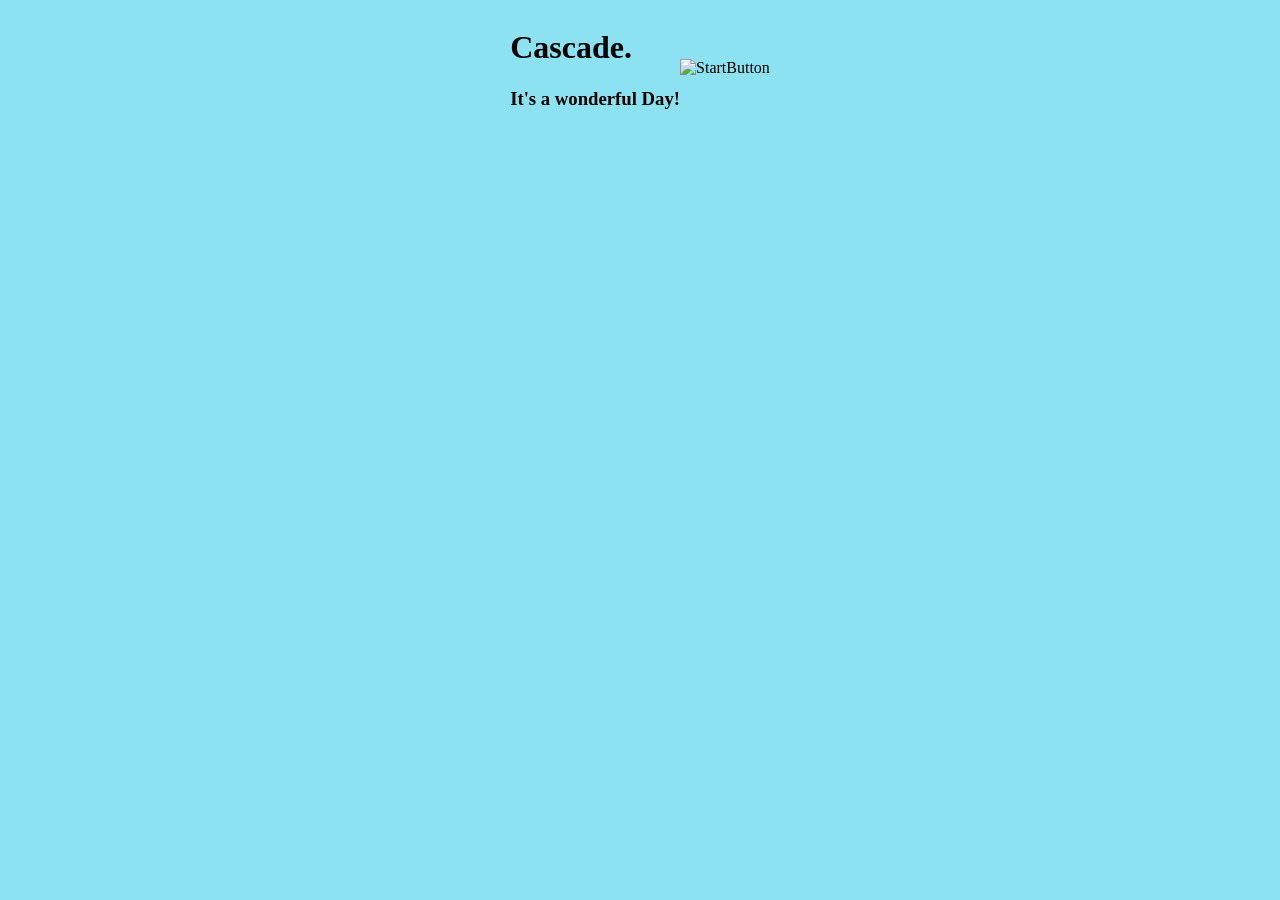
==== index.html @ 770a19d2 "urlbg" ====
<!doctype html>
<html lang="en">
    <head>
        <meta charset="UTF-8"/>
        <meta name="viewport" content="width=device-width, initial-scale=1.0"/>
        <title>Cascade.</title>
        <link rel="stylesheet" href="styles.css"/>
    </head>
    <body>
        <style>
            body {
                background-image: url("C:\\Users\\Alisha\\OneDrive\\Desktop\\Alisha's Folder\\#Friends and pictures\\Hack Club\\AperfectDay\\imgs\\Start BAckground.jpg");
                background-size: cover;
                background-repeat: no-repeat;
                background-attachment: fixed;
                background-color:  #8ce2f1;
            }
        </style>
        <header>
            <h1 id="head">Cascade.</h1>
            <h3>It's a wonderful Day!</h3>
        </header> 
        <main>
            <div><img src="start-removebg-preview.png" alt="StartButton"></img></div>
        </main>
    </body>
</html>
---- styles.css ----
* {
    font-family: Comic Sans MS;
}
body {
    display: flex;
    justify-content: center;
    align-items: center;
    justify-items: center;
}
.head {
    font-family: Press Start 2P;
    color: #eff4f4;
    text-align: center;
}
.head h1{
    display: flex;
    justify-content: center;
    align-items: center;
    justify-items: center;
}
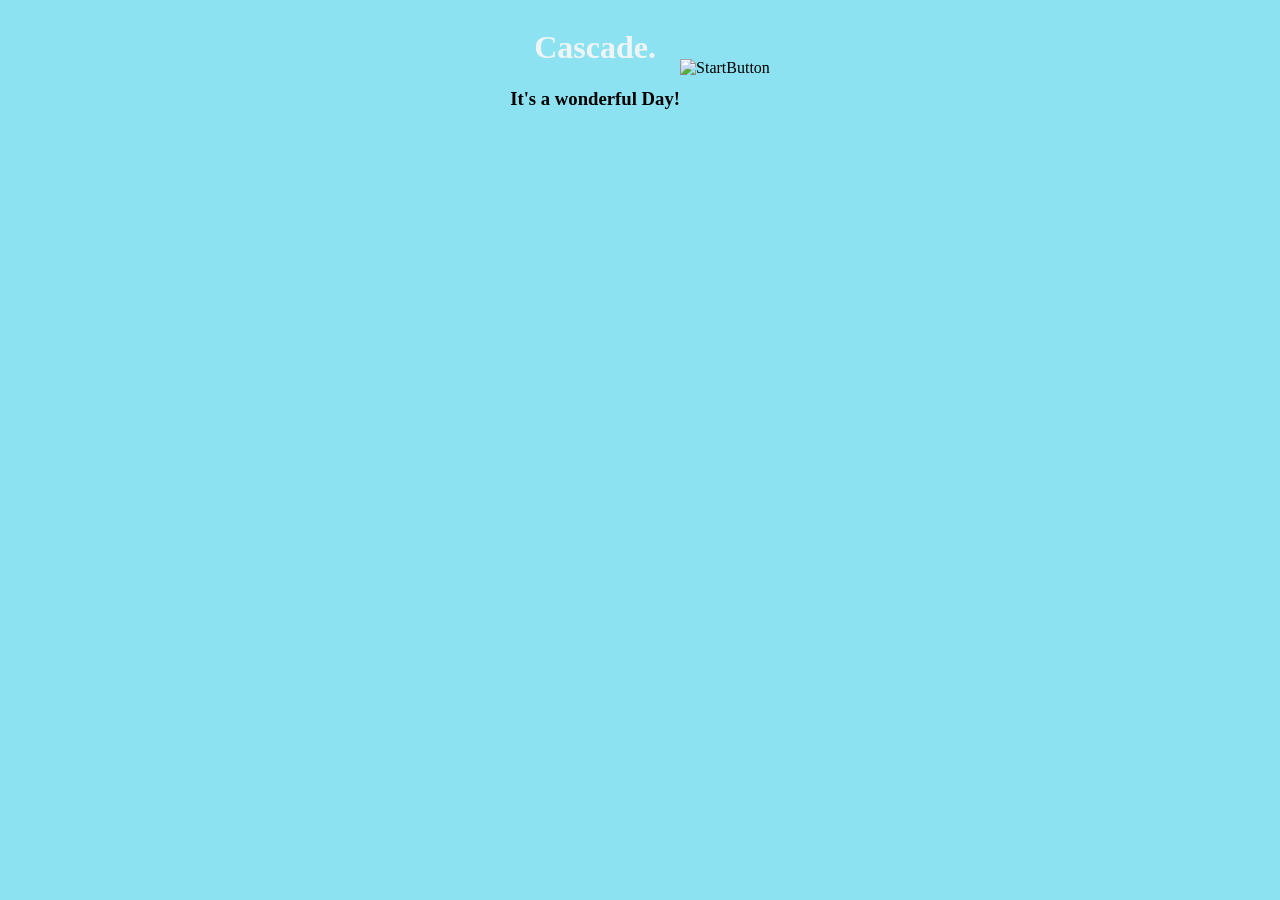
==== commit e5dbeba0: "fintcahnges" ====
--- a/index.html
+++ b/index.html
@@ -9,7 +9,7 @@
     <body>
         <style>
             body {
-                background-image: url("C:\\Users\\Alisha\\OneDrive\\Desktop\\Alisha's Folder\\#Friends and pictures\\Hack Club\\AperfectDay\\imgs\\Start BAckground.jpg");
+                background-image: url("imgs\Start BAckground.jpg");
                 background-size: cover;
                 background-repeat: no-repeat;
                 background-attachment: fixed;
@@ -17,7 +17,7 @@
             }
         </style>
         <header>
-            <h1 id="head">Cascade.</h1>
+            <h1>Cascade.</h1>
             <h3>It's a wonderful Day!</h3>
         </header> 
         <main>
--- a/styles.css
+++ b/styles.css
@@ -1,3 +1,14 @@
+h1 {
+    font-family: Press Start 2P;
+    color: #eff4f4;
+    text-align: center;
+}
+h1 {
+    display: flex;
+    justify-content: center;
+    align-items: center;
+    justify-items: center;
+}
 * {
     font-family: Comic Sans MS;
 }
@@ -7,14 +18,3 @@
     align-items: center;
     justify-items: center;
 }
-.head {
-    font-family: Press Start 2P;
-    color: #eff4f4;
-    text-align: center;
-}
-.head h1{
-    display: flex;
-    justify-content: center;
-    align-items: center;
-    justify-items: center;
-}
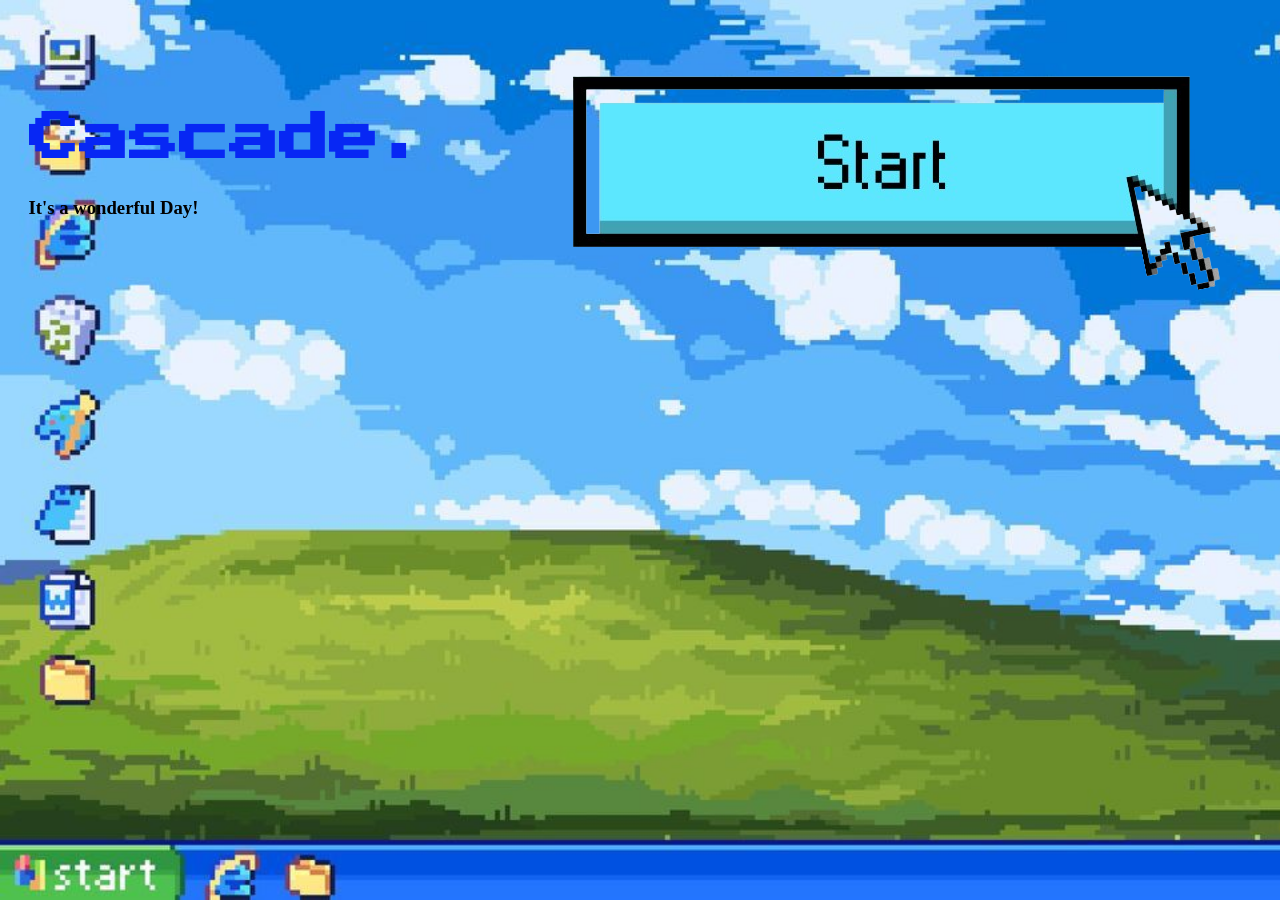
==== commit 86b67e8b: "bg and fontssss it finnally wrokedddd!!!" ====
--- a/index.html
+++ b/index.html
@@ -5,11 +5,14 @@
         <meta name="viewport" content="width=device-width, initial-scale=1.0"/>
         <title>Cascade.</title>
         <link rel="stylesheet" href="styles.css"/>
+        <link rel="preconnect" href="https://fonts.googleapis.com">
+        <link rel="preconnect" href="https://fonts.gstatic.com" crossorigin>
+        <link href="https://fonts.googleapis.com/css2?family=Press+Start+2P&display=swap" rel="stylesheet">
     </head>
     <body>
         <style>
             body {
-                background-image: url("imgs\Start BAckground.jpg");
+                background-image: url("imgs/Start BAckground.jpg");
                 background-size: cover;
                 background-repeat: no-repeat;
                 background-attachment: fixed;
@@ -21,7 +24,7 @@
             <h3>It's a wonderful Day!</h3>
         </header> 
         <main>
-            <div><img src="start-removebg-preview.png" alt="StartButton"></img></div>
+            <div><img src="imgs/start-removebg-preview.png" alt="StartButton"></img></div>
         </main>
     </body>
 </html>
--- a/styles.css
+++ b/styles.css
@@ -1,9 +1,8 @@
 h1 {
-    font-family: Press Start 2P;
-    color: #eff4f4;
+    font-family: 'Press Start 2P', cursive;
+    color: #0727f4;
     text-align: center;
-}
-h1 {
+    font-size: 50px;
     display: flex;
     justify-content: center;
     align-items: center;
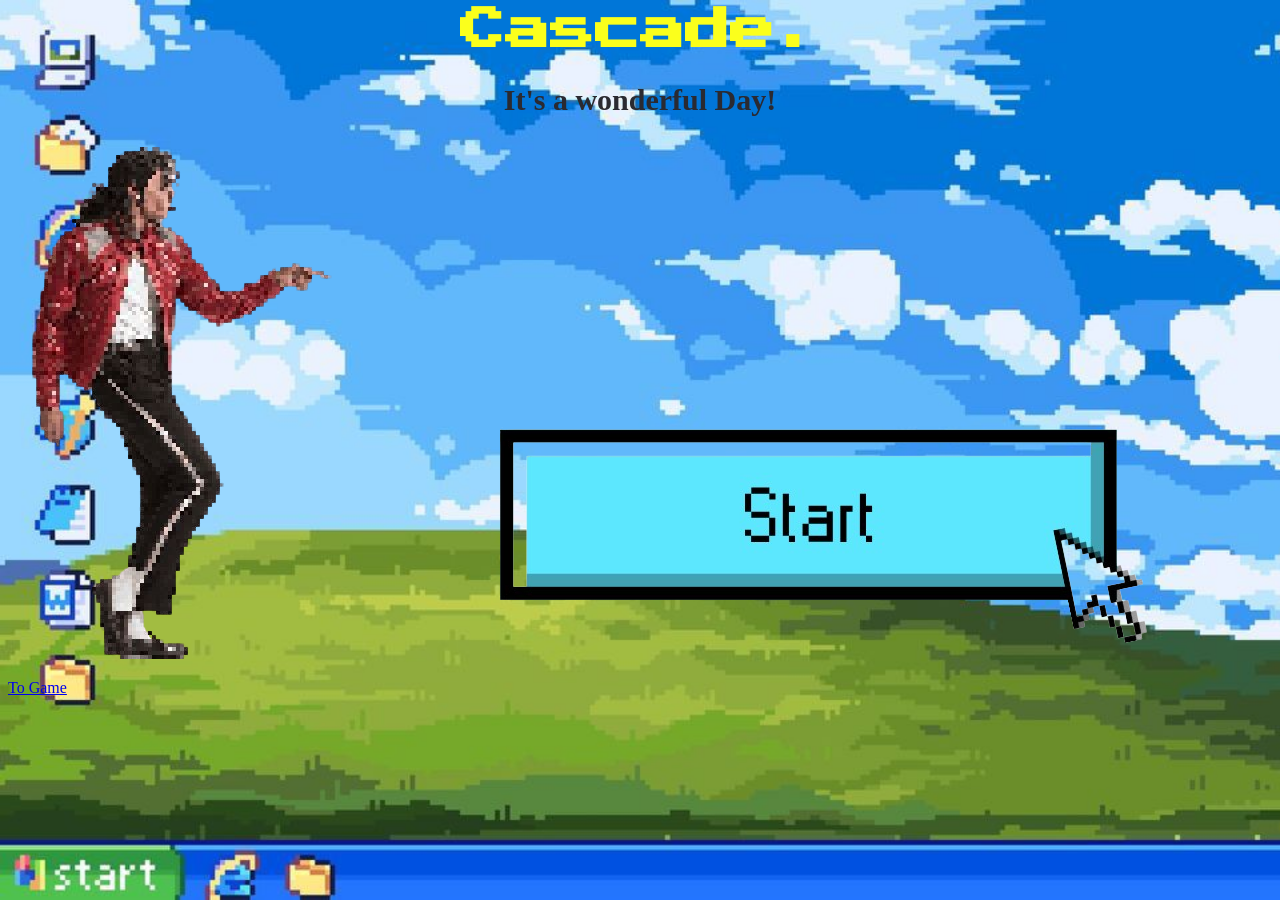
==== commit 59a6985c: "so much prgogresss!!1 aligned images, got fonts, got the changing redirects yayy!!" ====
--- a/index.html
+++ b/index.html
@@ -19,12 +19,19 @@
                 background-color:  #8ce2f1;
             }
         </style>
-        <header>
+        <div>
+            <header>
             <h1>Cascade.</h1>
             <h3>It's a wonderful Day!</h3>
         </header> 
+        
         <main>
-            <div><img src="imgs/start-removebg-preview.png" alt="StartButton"></img></div>
+            <div>
+                <img id="mj" src="imgs/mj-removebg-preview.png" alt="MJ"/>
+                <img id="start-button" src="imgs/start-removebg-preview.png" alt="StartButton"></img>
+                <p id="starting"><a href="page2.html">To Game</a></p>
+            </div>
         </main>
+        </div>
     </body>
 </html>
--- a/styles.css
+++ b/styles.css
@@ -1,19 +1,38 @@
 h1 {
     font-family: 'Press Start 2P', cursive;
-    color: #0727f4;
+    color: #fbff1c;
     text-align: center;
-    font-size: 50px;
+    font-size: 45px;
+    margin-top: 4px;
+    margin-left: center;    
     display: flex;
     justify-content: center;
     align-items: center;
     justify-items: center;
 }
-* {
-    font-family: Comic Sans MS;
-}
-body {
+h3 {
+    font-family: 'Comic Sans MS';
+    color: #2a2a31;
+    text-align: center;
+    font-size: 30px;
+    margin-top: 4px;   
+    margin-left: center;  
     display: flex;
     justify-content: center;
     align-items: center;
     justify-items: center;
 }
+.mj {
+    margin-top: 600px;
+    margin-left: 100px;
+    width: 200px;
+}
+.start-button {
+    margin-top: 100px;
+    margin-left: 100px;
+    width: 100px;
+}
+.starting {
+    font-family: 'Comic Sans MS';
+    margin-left:2000px;
+}
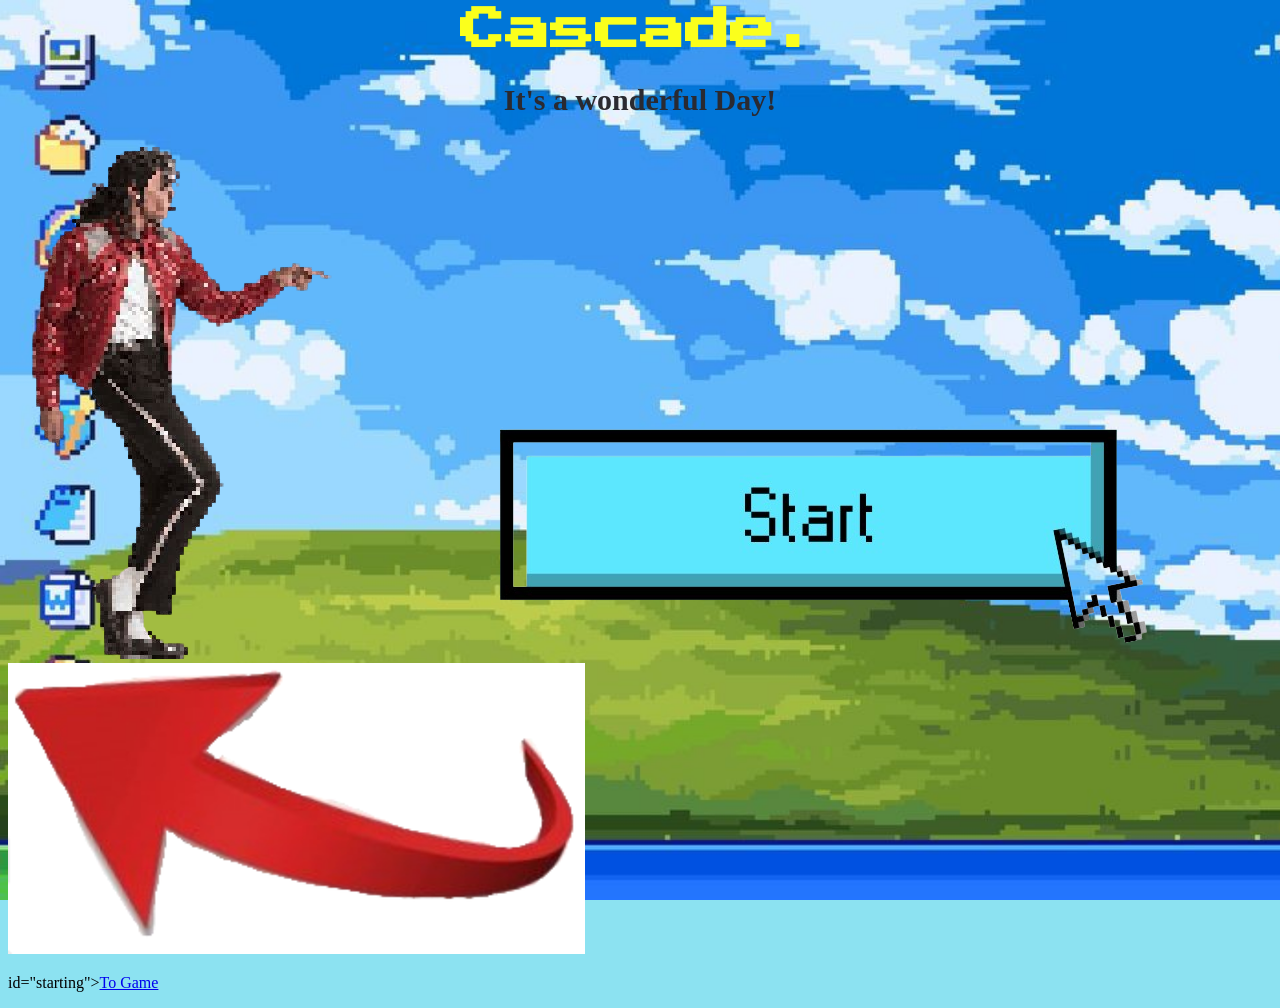
==== commit f6cabe96: "apge2 s" ====
--- a/index.html
+++ b/index.html
@@ -29,7 +29,8 @@
             <div>
                 <img id="mj" src="imgs/mj-removebg-preview.png" alt="MJ"/>
                 <img id="start-button" src="imgs/start-removebg-preview.png" alt="StartButton"></img>
-                <p id="starting"><a href="page2.html">To Game</a></p>
+                <img id="arrow" src="imgs/arrow.png" alt="arrow"/>
+                <p></p> id="starting"><a href="page2.html">To Game</a></p>
             </div>
         </main>
         </div>
--- a/styles.css
+++ b/styles.css
@@ -34,5 +34,11 @@
 }
 .starting {
     font-family: 'Comic Sans MS';
-    margin-left:2000px;
+    margin-left: 2000px;
+    text-align: center;
+}
+.arrow {
+    margin-top: 100px;
+    margin-left: 100px;
+    width: 100px;
 }
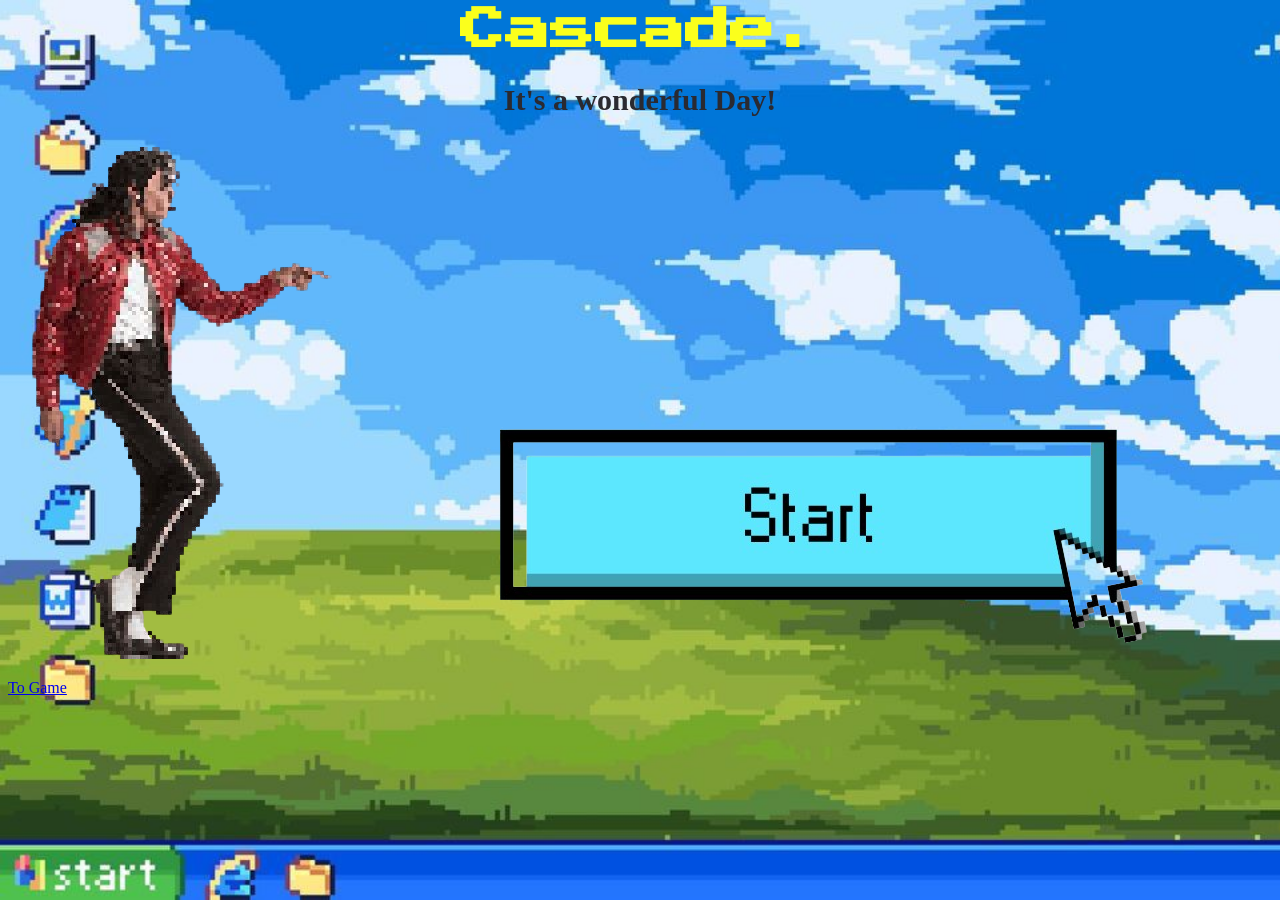
==== commit 6f35e504: "aligning" ====
--- a/index.html
+++ b/index.html
@@ -21,16 +21,15 @@
         </style>
         <div>
             <header>
-            <h1>Cascade.</h1>
-            <h3>It's a wonderful Day!</h3>
-        </header> 
-        
+                <h1>Cascade.</h1>
+                <h3>It's a wonderful Day!</h3>
+            </header> 
+        </div>        
         <main>
             <div>
                 <img id="mj" src="imgs/mj-removebg-preview.png" alt="MJ"/>
                 <img id="start-button" src="imgs/start-removebg-preview.png" alt="StartButton"></img>
-                <img id="arrow" src="imgs/arrow.png" alt="arrow"/>
-                <p></p> id="starting"><a href="page2.html">To Game</a></p>
+                <p id="starting"><a href="page2.html">To Game</a></p>
             </div>
         </main>
         </div>
--- a/styles.css
+++ b/styles.css
@@ -34,11 +34,5 @@
 }
 .starting {
     font-family: 'Comic Sans MS';
-    margin-left: 2000px;
-    text-align: center;
-}
-.arrow {
-    margin-top: 100px;
-    margin-left: 100px;
-    width: 100px;
+    margin-left: 200px;
 }
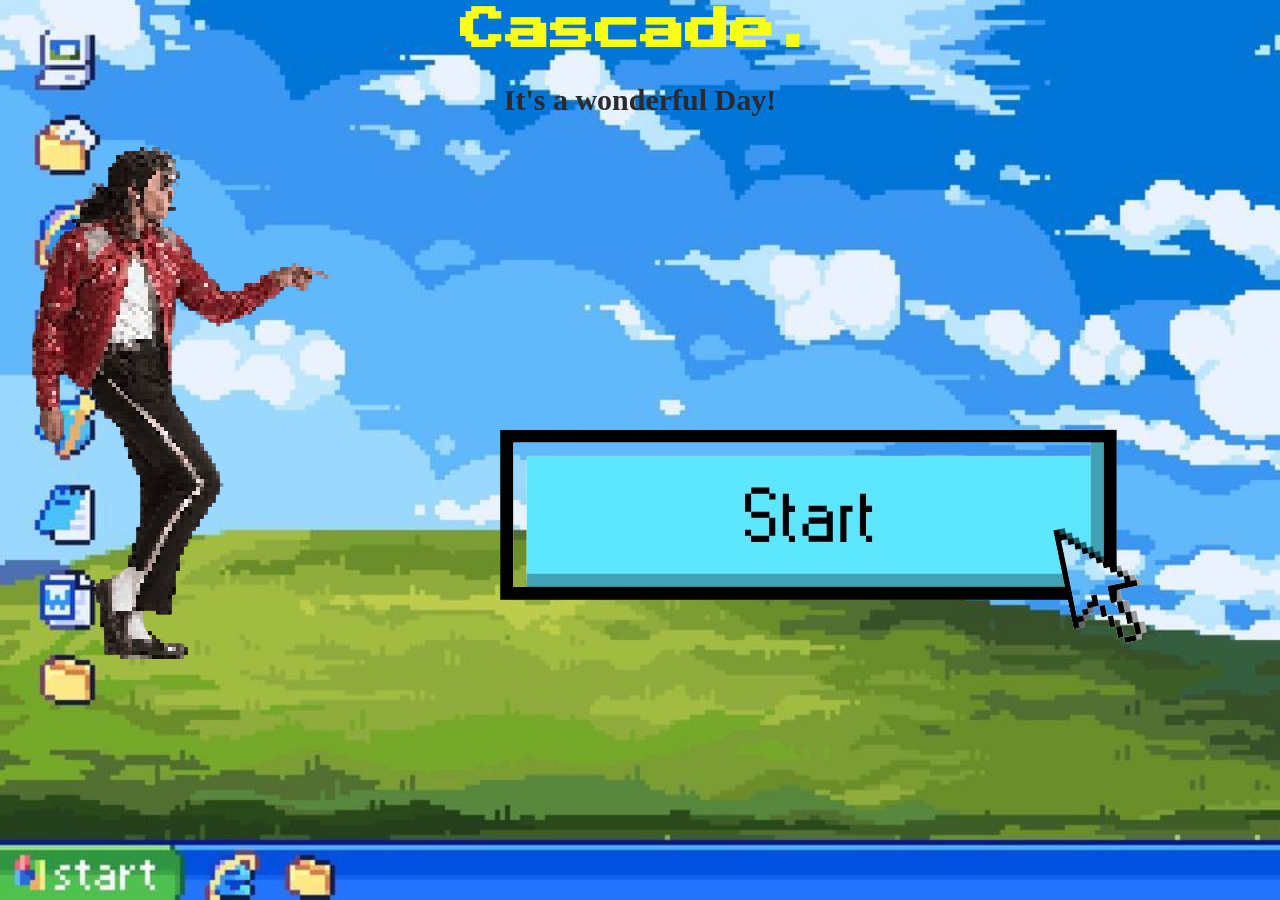
==== commit a10ed151: "button!!! button clicked to next screen!" ====
--- a/index.html
+++ b/index.html
@@ -28,8 +28,7 @@
         <main>
             <div>
                 <img id="mj" src="imgs/mj-removebg-preview.png" alt="MJ"/>
-                <img id="start-button" src="imgs/start-removebg-preview.png" alt="StartButton"></img>
-                <p id="starting"><a href="page2.html">To Game</a></p>
+                <a href="page2.html"><img id="start-button" src="imgs/start-removebg-preview.png" alt="StartButton"></img></a>
             </div>
         </main>
         </div>
--- a/styles.css
+++ b/styles.css
@@ -31,8 +31,4 @@
     margin-top: 100px;
     margin-left: 100px;
     width: 100px;
-}
-.starting {
-    font-family: 'Comic Sans MS';
-    margin-left: 200px;
 }
